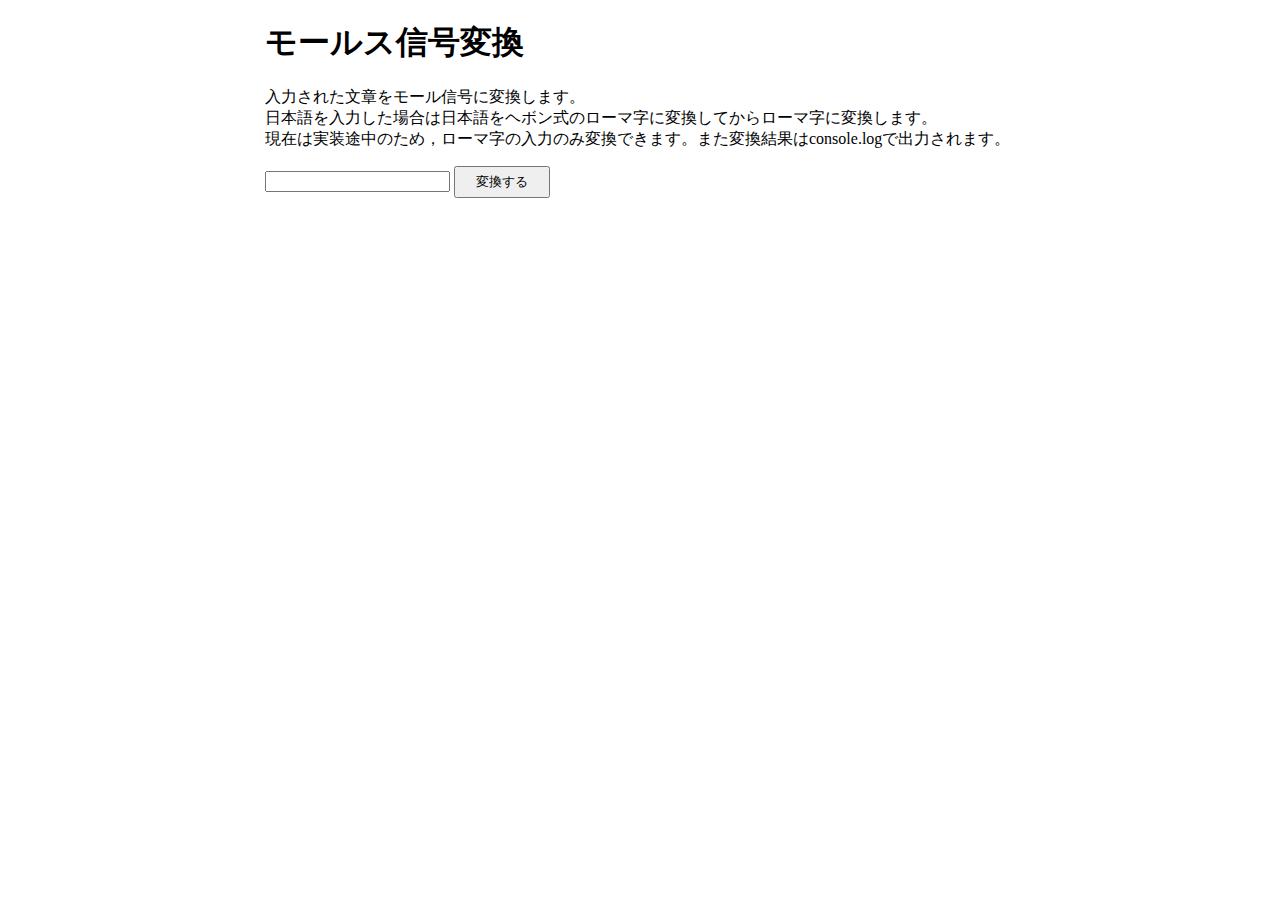
==== index.html @ 9e59116c "変換結果をHTML上で表示できるように変更" ====
<!DOCTYPE html>
<html lang="ja">
<head>
  <meta charset="UTF-8">
  <title>モールス信号変換</title>
  <link rel="stylesheet" href="style.css">
</head>
<body>
  <h1>モールス信号変換</h1>
  <p>
    入力された文章をモール信号に変換します。<br>
    日本語を入力した場合は日本語をヘボン式のローマ字に変換してからローマ字に変換します。<br>
    現在は実装途中のため，ローマ字の入力のみ変換できます。また変換結果はconsole.logで出力されます。
  </p>
  <input type="text" class="text_box" id="input_text">
  <button class="button" id="encode_button">変換する</button>
  <div id="result-area"></div>
  <script src="morse_code.js"></script>
</body>
</html
---- style.css ----
body {
  width: 750px;
  margin-left: auto;
  margin-right: auto;
}

button{
  padding: 5px 20px;
}

text_box{
  height: 30px;
}
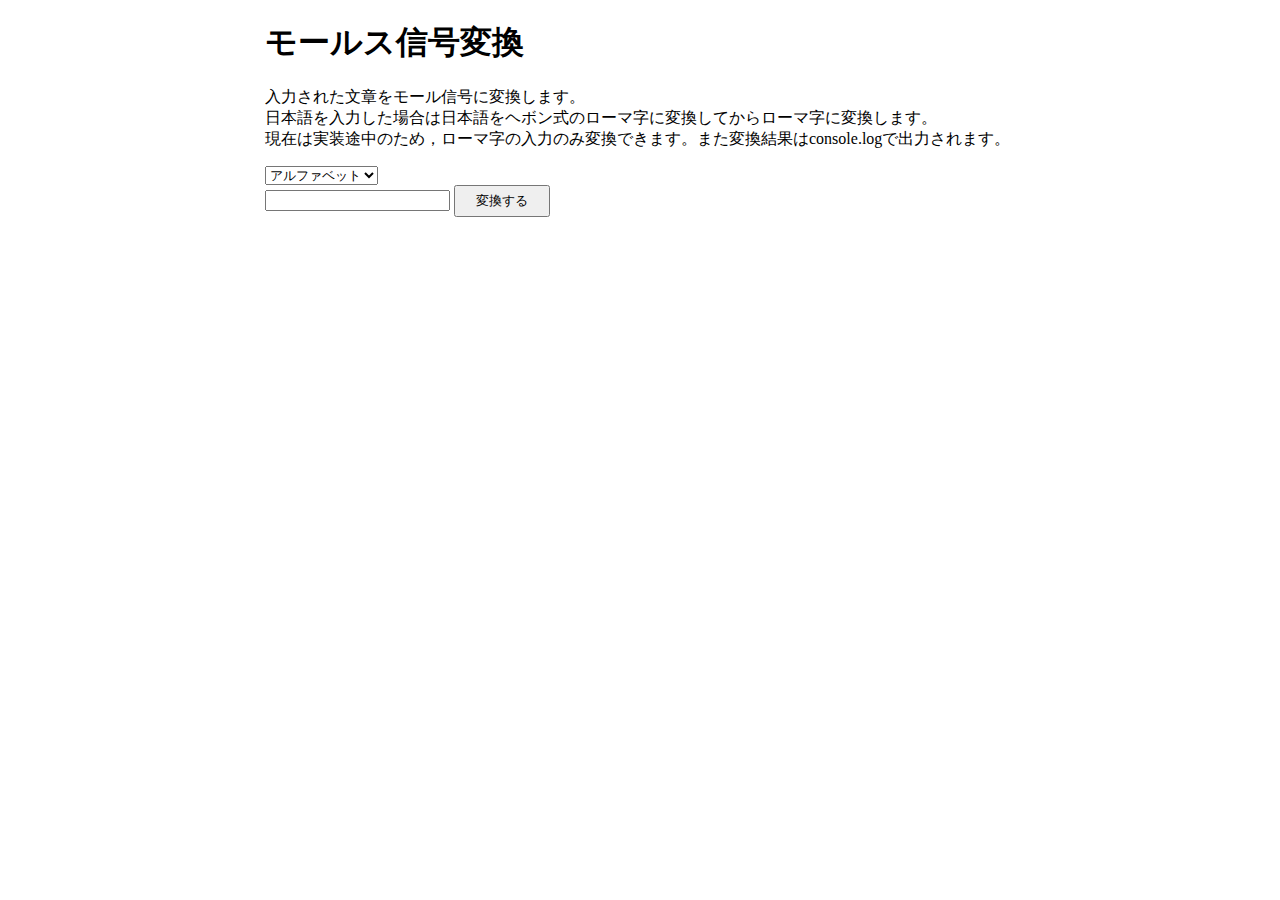
==== commit ee9139b2: "和文モールス信号の処理を実装するためのslectタグを作成，選択されたvalueによって分岐するように変更" ====
--- a/index.html
+++ b/index.html
@@ -12,7 +12,12 @@
     日本語を入力した場合は日本語をヘボン式のローマ字に変換してからローマ字に変換します。<br>
     現在は実装途中のため，ローマ字の入力のみ変換できます。また変換結果はconsole.logで出力されます。
   </p>
-  <input type="text" class="text_box" id="input_text">
+  <select id="select-option">
+    <option value="european">アルファベット</option>
+    <option value="japnese">日本語</option>
+  </select>
+  <br>
+  <input type="text" class="text_box" id="input_text" maxlength="200">
   <button class="button" id="encode_button">変換する</button>
   <div id="result-area"></div>
   <script src="morse_code.js"></script>
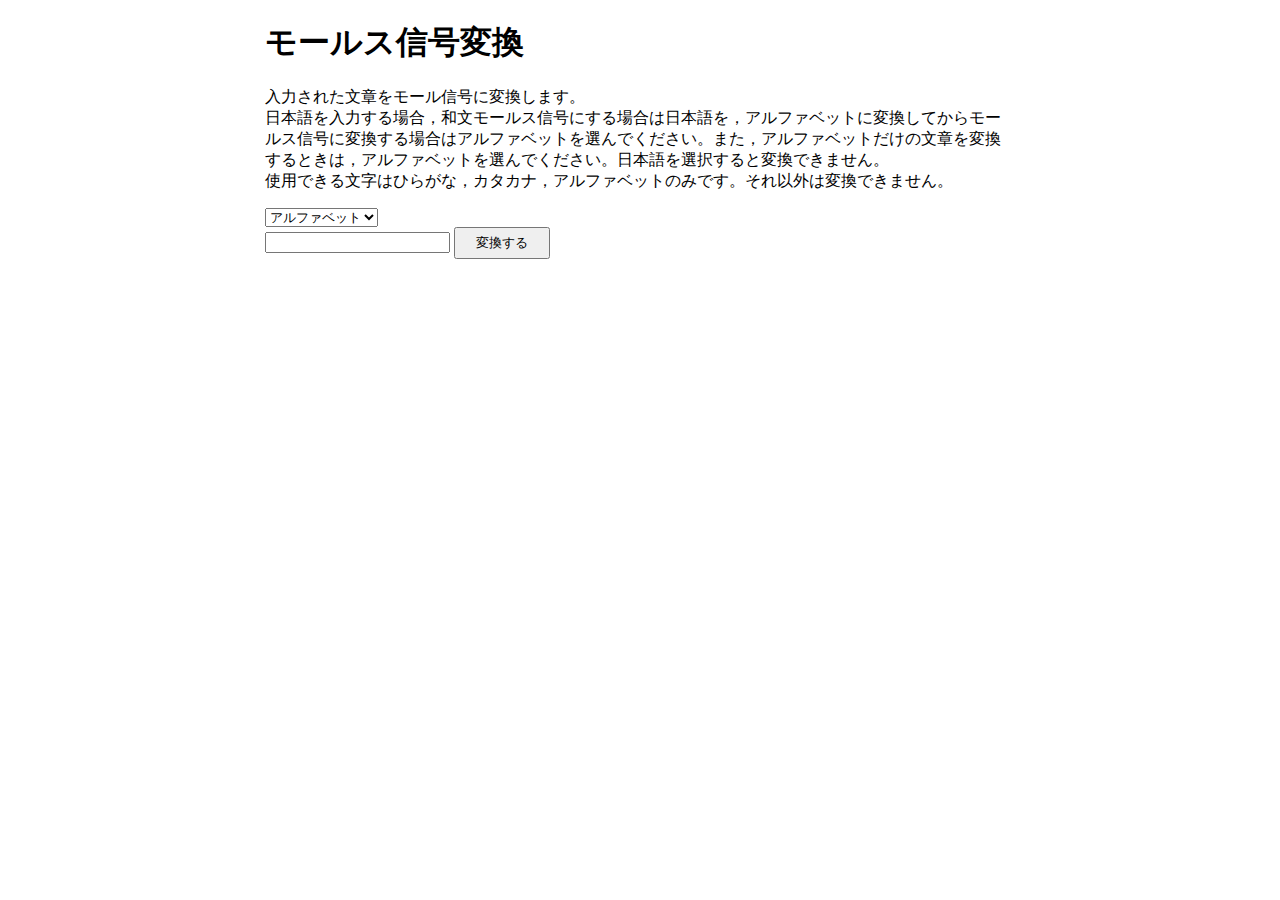
==== commit d52848e8: "HTMLの文章を変更" ====
--- a/index.html
+++ b/index.html
@@ -9,8 +9,8 @@
   <h1>モールス信号変換</h1>
   <p>
     入力された文章をモール信号に変換します。<br>
-    日本語を入力した場合は日本語をヘボン式のローマ字に変換してからローマ字に変換します。<br>
-    現在は実装途中のため，ローマ字の入力のみ変換できます。また変換結果はconsole.logで出力されます。
+    日本語を入力する場合，和文モールス信号にする場合は日本語を，アルファベットに変換してからモールス信号に変換する場合はアルファベットを選んでください。また，アルファベットだけの文章を変換するときは，アルファベットを選んでください。日本語を選択すると変換できません。<br>
+    使用できる文字はひらがな，カタカナ，アルファベットのみです。それ以外は変換できません。
   </p>
   <select id="select-option">
     <option value="european">アルファベット</option>
@@ -19,7 +19,10 @@
   <br>
   <input type="text" class="text_box" id="input_text" maxlength="200">
   <button class="button" id="encode_button">変換する</button>
-  <div id="result-area"></div>
+  <div id="result-area">
+    <div id="header"></div>
+    <div id="contents"></div>
+  </div>
   <script src="morse_code.js"></script>
 </body>
 </html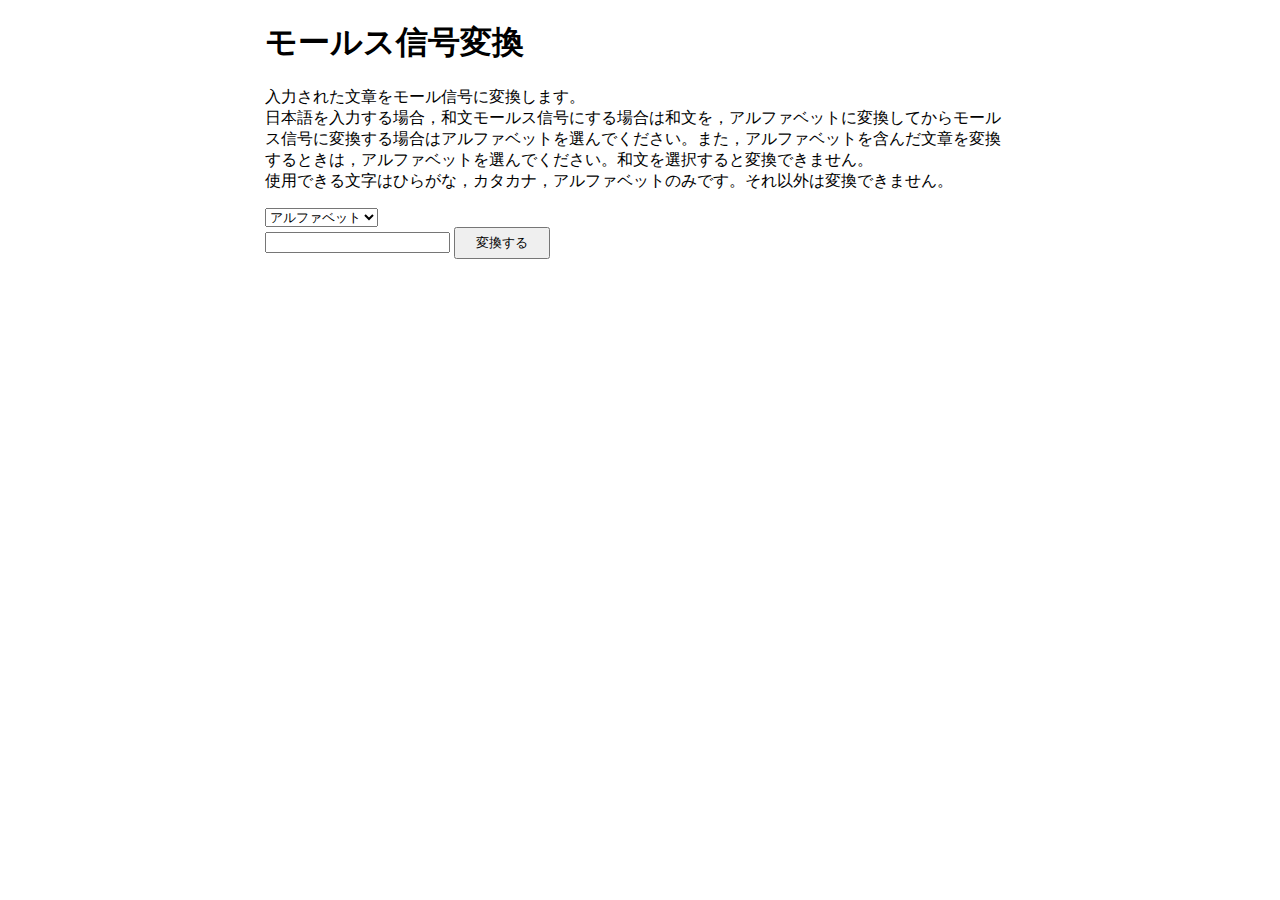
==== commit df688741: "選択肢を変更" ====
--- a/index.html
+++ b/index.html
@@ -9,12 +9,12 @@
   <h1>モールス信号変換</h1>
   <p>
     入力された文章をモール信号に変換します。<br>
-    日本語を入力する場合，和文モールス信号にする場合は日本語を，アルファベットに変換してからモールス信号に変換する場合はアルファベットを選んでください。また，アルファベットだけの文章を変換するときは，アルファベットを選んでください。日本語を選択すると変換できません。<br>
+    日本語を入力する場合，和文モールス信号にする場合は和文を，アルファベットに変換してからモールス信号に変換する場合はアルファベットを選んでください。また，アルファベットを含んだ文章を変換するときは，アルファベットを選んでください。和文を選択すると変換できません。<br>
     使用できる文字はひらがな，カタカナ，アルファベットのみです。それ以外は変換できません。
   </p>
   <select id="select-option">
     <option value="european">アルファベット</option>
-    <option value="japnese">日本語</option>
+    <option value="japnese">和文</option>
   </select>
   <br>
   <input type="text" class="text_box" id="input_text" maxlength="200">
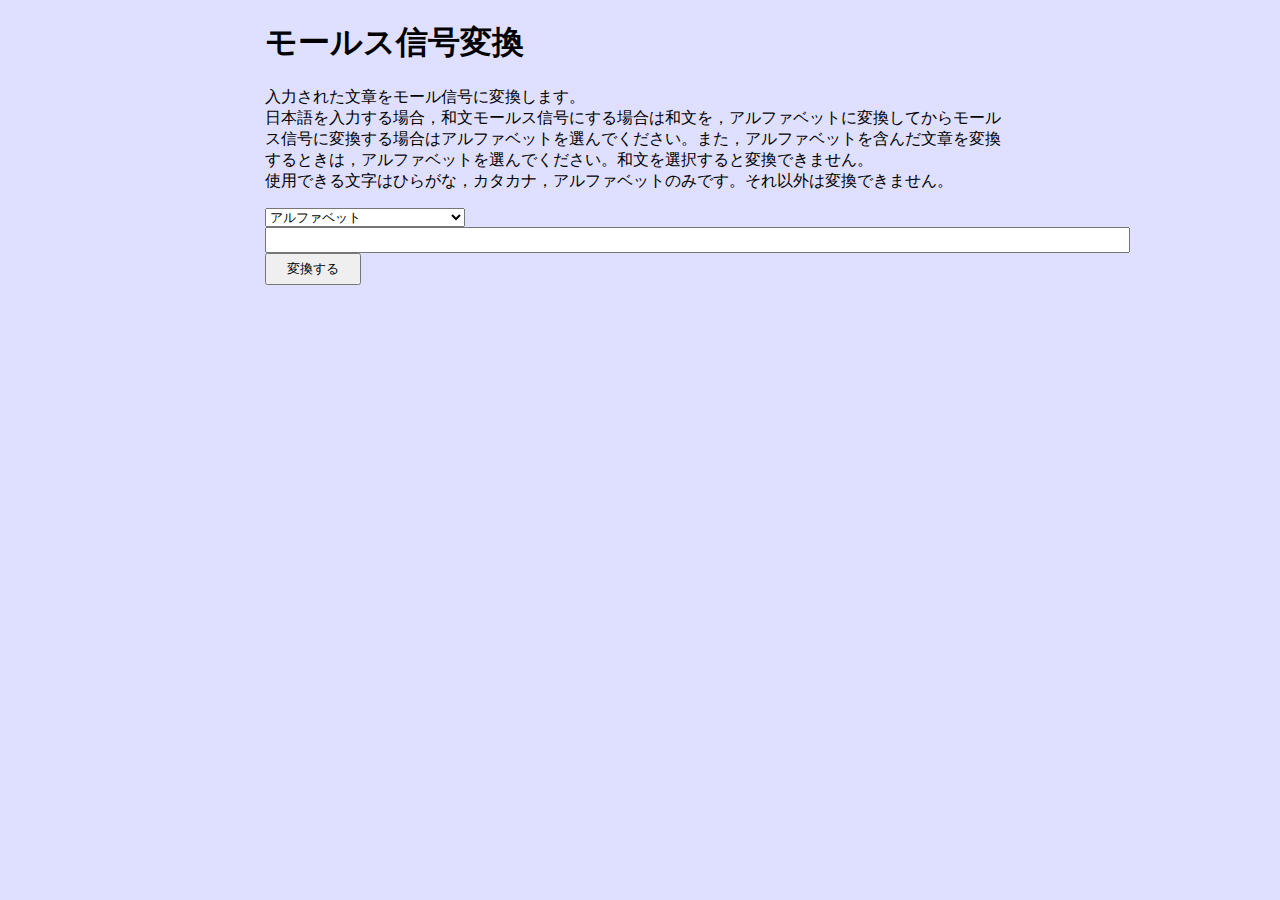
==== commit 0b7429c0: "スタイルを変更" ====
--- a/index.html
+++ b/index.html
@@ -17,7 +17,7 @@
     <option value="japnese">和文</option>
   </select>
   <br>
-  <input type="text" class="text_box" id="input_text" maxlength="200">
+  <input type="text" class="text_box" size="105" id="input_text" maxlength="200">
   <button class="button" id="encode_button">変換する</button>
   <div id="result-area">
     <div id="header"></div>
--- a/style.css
+++ b/style.css
@@ -1,4 +1,5 @@
 body {
+  background-color: #DFDFFF;
   width: 750px;
   margin-left: auto;
   margin-right: auto;
@@ -8,6 +9,11 @@
   padding: 5px 20px;
 }
 
-text_box{
-  height: 30px;
-}+input{
+  height: 20px;
+}
+
+
+select{
+  width: 200px; 
+}
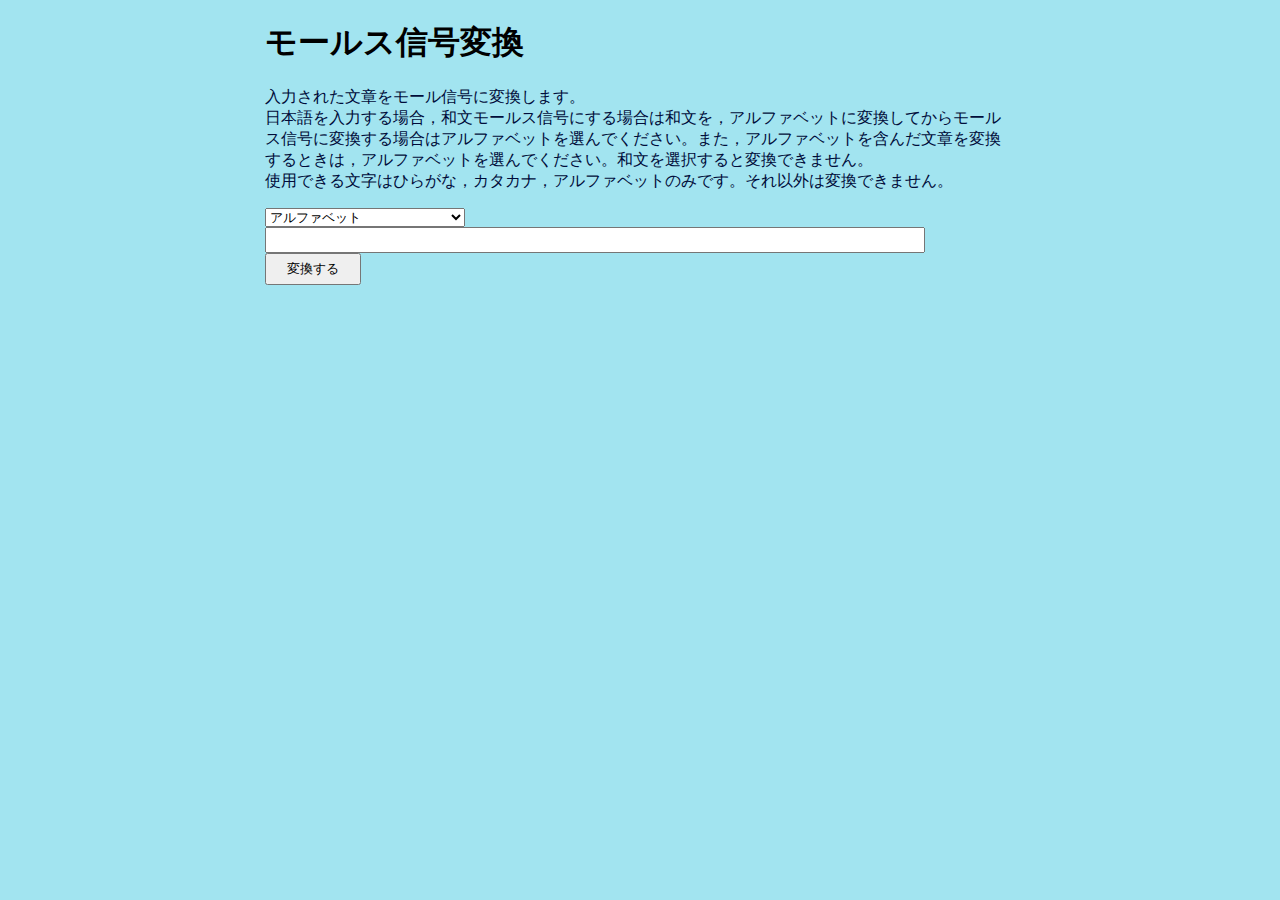
==== commit ebf96254: "inputの大きさを変更" ====
--- a/index.html
+++ b/index.html
@@ -17,7 +17,7 @@
     <option value="japnese">和文</option>
   </select>
   <br>
-  <input type="text" class="text_box" size="105" id="input_text" maxlength="200">
+  <input type="text" class="text_box" id="input_text" maxlength="200">
   <button class="button" id="encode_button">変換する</button>
   <div id="result-area">
     <div id="header"></div>
--- a/style.css
+++ b/style.css
@@ -1,5 +1,5 @@
 body {
-  background-color: #DFDFFF;
+  background-color: #a2e4f0;
   width: 750px;
   margin-left: auto;
   margin-right: auto;
@@ -11,9 +11,17 @@
 
 input{
   height: 20px;
+  width: 652px;
 }
-
 
 select{
   width: 200px; 
 }
+
+
+h3{
+  color: #000c3a;
+}
+p{
+  color: #000c3a;
+}